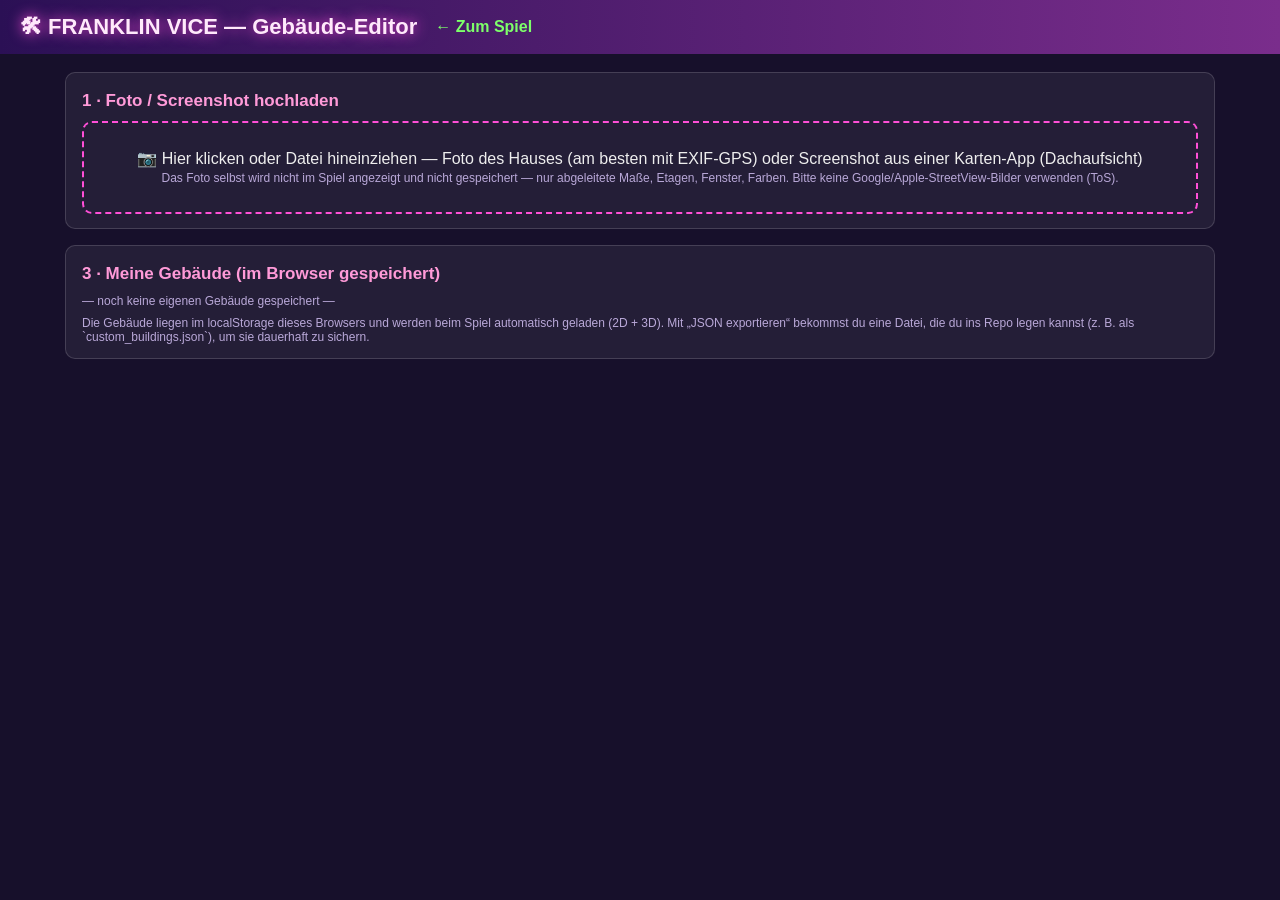
==== editor.html @ e717949f "Edit-Modul: Gebäude-Editor auf dem Titelbildschirm (editor.html) — Foto/Screenshot hochladen, EXIF-G" ====
<!DOCTYPE html>
<html lang="de">
<head>
<meta charset="utf-8">
<meta name="viewport" content="width=device-width, initial-scale=1">
<title>FRANKLIN VICE — Gebäude-Editor</title>
<style>
  body { margin: 0; background: #17102b; color: #eee; font-family: Verdana, sans-serif; }
  header { padding: 14px 20px; background: linear-gradient(90deg, #2b1055, #7a2d8c); display: flex; align-items: center; gap: 18px; }
  header h1 { font-size: 22px; margin: 0; color: #ffe9fb; text-shadow: 0 0 14px #ff4fd8; }
  header a { color: #7dff6a; text-decoration: none; font-weight: bold; }
  main { padding: 18px 20px; max-width: 1150px; margin: 0 auto; }
  .panel { background: rgba(255,255,255,0.06); border: 1px solid rgba(255,255,255,0.15); border-radius: 10px; padding: 14px 16px; margin-bottom: 16px; }
  #drop { border: 2px dashed #ff4fd8; border-radius: 10px; padding: 26px; text-align: center; cursor: pointer; }
  #drop.over { background: rgba(255,79,216,0.15); }
  button, .btn { background: #7a2d8c; color: #fff; border: 1px solid #ff4fd8; border-radius: 8px; padding: 9px 14px; font: bold 14px Verdana, sans-serif; cursor: pointer; margin: 4px 4px 4px 0; }
  button:hover { background: #9a3dad; }
  button.green { background: #1d6b2f; border-color: #7dff6a; }
  button.green:hover { background: #2a8a40; }
  button.gray { background: #444; border-color: #888; }
  input[type=text], input[type=number], select { background: #241640; color: #fff; border: 1px solid #7a2d8c; border-radius: 6px; padding: 6px 8px; font: 14px Verdana, sans-serif; }
  input[type=color] { width: 44px; height: 30px; border: 1px solid #7a2d8c; background: none; padding: 2px; }
  label { font-size: 13px; color: #cbb8e8; display: inline-block; margin: 6px 14px 6px 0; }
  .cols { display: flex; gap: 18px; flex-wrap: wrap; }
  .cols > div { flex: 1; min-width: 300px; }
  canvas { background: #000; border-radius: 8px; max-width: 100%; }
  #info { font-size: 13px; color: #ffe63c; white-space: pre-line; }
  .small { font-size: 12px; color: #b9a8d8; }
  #editsList div { padding: 6px 8px; border-bottom: 1px solid rgba(255,255,255,0.1); font-size: 13px; }
  h2 { font-size: 17px; color: #ff9ad8; margin: 4px 0 10px; }
</style>
</head>
<body>
<header>
  <h1>🛠 FRANKLIN VICE — Gebäude-Editor</h1>
  <a href="index.html">← Zum Spiel</a>
</header>
<main>
  <div class="panel">
    <h2>1 · Foto / Screenshot hochladen</h2>
    <div id="drop">📷 Hier klicken oder Datei hineinziehen — Foto des Hauses (am besten mit EXIF-GPS) oder Screenshot aus einer Karten-App (Dachaufsicht)<br>
      <span class="small">Das Foto selbst wird nicht im Spiel angezeigt und nicht gespeichert — nur abgeleitete Maße, Etagen, Fenster, Farben. Bitte keine Google/Apple-StreetView-Bilder verwenden (ToS).</span>
    </div>
    <input type="file" id="file" accept="image/*" style="display:none">
    <div id="info"></div>
  </div>
  <div class="panel" id="analyzePanel" style="display:none">
    <h2>2 · Analyse &amp; Feinschliff</h2>
    <div class="cols">
      <div><div class="small">Original</div><canvas id="srcCv" width="360" height="260"></canvas></div>
      <div><div class="small">Vorschau: so wird das Haus in der Karte (2D-Dach + 3D-Fassade)</div><canvas id="prevCv" width="360" height="300"></canvas></div>
    </div>
    <div style="margin-top:10px">
      <label>Name <input type="text" id="pName" value="Eigenes Gebäude" size="18"></label>
      <label>Breite (m) <input type="number" id="pW" min="4" max="60" step="0.5" value="15"></label>
      <label>Tiefe (m) <input type="number" id="pD" min="4" max="40" step="0.5" value="8"></label>
      <label>Etagen <input type="number" id="pFloors" min="1" max="8" step="1" value="3"></label>
      <label>Fenster/Etage <input type="number" id="pWins" min="0" max="8" step="1" value="3"></label>
      <label>Türen <input type="number" id="pDoors" min="0" max="2" step="1" value="1"></label>
      <label>Dachform <select id="pRoofShape"><option value="flat">Flachdach</option><option value="gabled">Satteldach</option></select></label>
      <label>Fassade <input type="color" id="pFacade" value="#d4c9b8"></label>
      <label>Dach <input type="color" id="pRoof" value="#6a4a3a"></label>
      <label>Ansicht <select id="pMode"><option value="auto">Auto</option><option value="fassade">Hausfoto (Seitenansicht)</option><option value="dach">Karten-Screenshot (Dachaufsicht)</option></select></label>
    </div>
    <div id="osmBox" style="margin-top:8px; display:none">
      <span id="osmInfo" class="small"></span><br>
      <button id="osmRot" class="gray">↻ Ausrichtung aus OSM übernehmen</button>
      <button id="osmFoot" class="gray">▦ OSM-Grundriss + Größe übernehmen</button>
    </div>
    <div style="margin-top:10px">
      <button id="placeBtn" class="green">➜ In der 2D-Karte platzieren &amp; drehen</button>
      <button id="exportBtn">💾 JSON exportieren</button>
      <button id="importBtn" class="gray">📂 JSON importieren</button>
      <input type="file" id="importFile" accept=".json,application/json" style="display:none">
    </div>
  </div>
  <div class="panel">
    <h2>3 · Meine Gebäude (im Browser gespeichert)</h2>
    <div id="editsList" class="small">—</div>
    <div class="small" style="margin-top:8px">Die Gebäude liegen im localStorage dieses Browsers und werden beim Spiel automatisch geladen (2D + 3D). Mit „JSON exportieren“ bekommst du eine Datei, die du ins Repo legen kannst (z. B. als `custom_buildings.json`), um sie dauerhaft zu sichern.</div>
  </div>
</main>
<script src="js/geodata.js"></script>
<script src="js/facade.js"></script>
<script src="js/editor.js"></script>
</body>
</html>
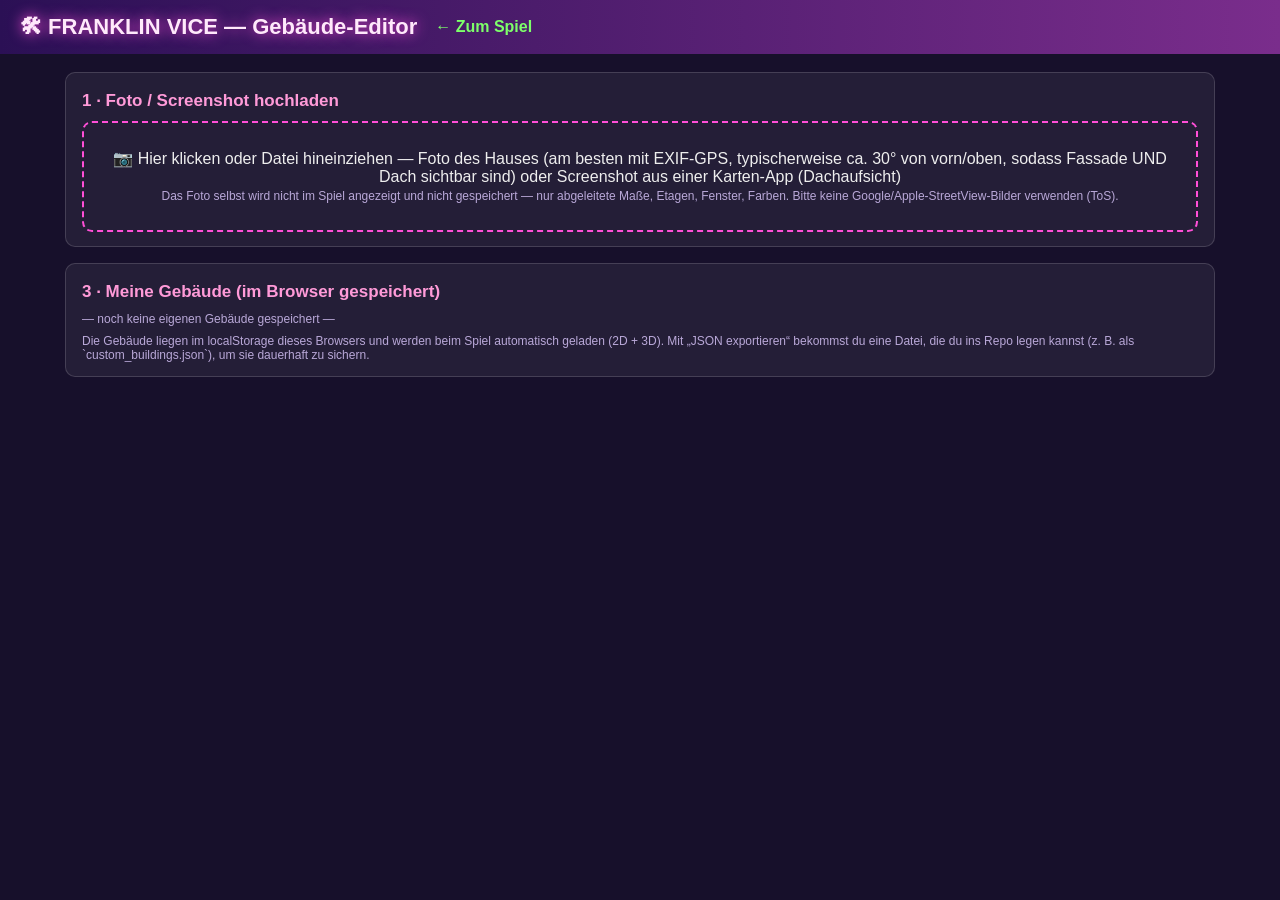
==== commit 47eb6292: "Editor: Schrägfotos (~30° von vorn/oben) — Fassade UND Dach werden erkannt - editor.js analyze(): Ge" ====
--- a/editor.html
+++ b/editor.html
@@ -38,7 +38,7 @@
 <main>
   <div class="panel">
     <h2>1 · Foto / Screenshot hochladen</h2>
-    <div id="drop">📷 Hier klicken oder Datei hineinziehen — Foto des Hauses (am besten mit EXIF-GPS) oder Screenshot aus einer Karten-App (Dachaufsicht)<br>
+    <div id="drop">📷 Hier klicken oder Datei hineinziehen — Foto des Hauses (am besten mit EXIF-GPS, typischerweise ca. 30° von vorn/oben, sodass Fassade UND Dach sichtbar sind) oder Screenshot aus einer Karten-App (Dachaufsicht)<br>
       <span class="small">Das Foto selbst wird nicht im Spiel angezeigt und nicht gespeichert — nur abgeleitete Maße, Etagen, Fenster, Farben. Bitte keine Google/Apple-StreetView-Bilder verwenden (ToS).</span>
     </div>
     <input type="file" id="file" accept="image/*" style="display:none">
@@ -60,7 +60,8 @@
       <label>Dachform <select id="pRoofShape"><option value="flat">Flachdach</option><option value="gabled">Satteldach</option></select></label>
       <label>Fassade <input type="color" id="pFacade" value="#d4c9b8"></label>
       <label>Dach <input type="color" id="pRoof" value="#6a4a3a"></label>
-      <label>Ansicht <select id="pMode"><option value="auto">Auto</option><option value="fassade">Hausfoto (Seitenansicht)</option><option value="dach">Karten-Screenshot (Dachaufsicht)</option></select></label>
+      <label>Ansicht <select id="pMode"><option value="auto">Auto</option><option value="fassade">Hausfoto (Schräg-/Seitenansicht)</option><option value="dach">Karten-Screenshot (Dachaufsicht)</option></select></label>
+      <label>Kamerawinkel Foto <input type="number" id="pAngle" min="10" max="80" step="5" value="30">°</label>
     </div>
     <div id="osmBox" style="margin-top:8px; display:none">
       <span id="osmInfo" class="small"></span><br>
